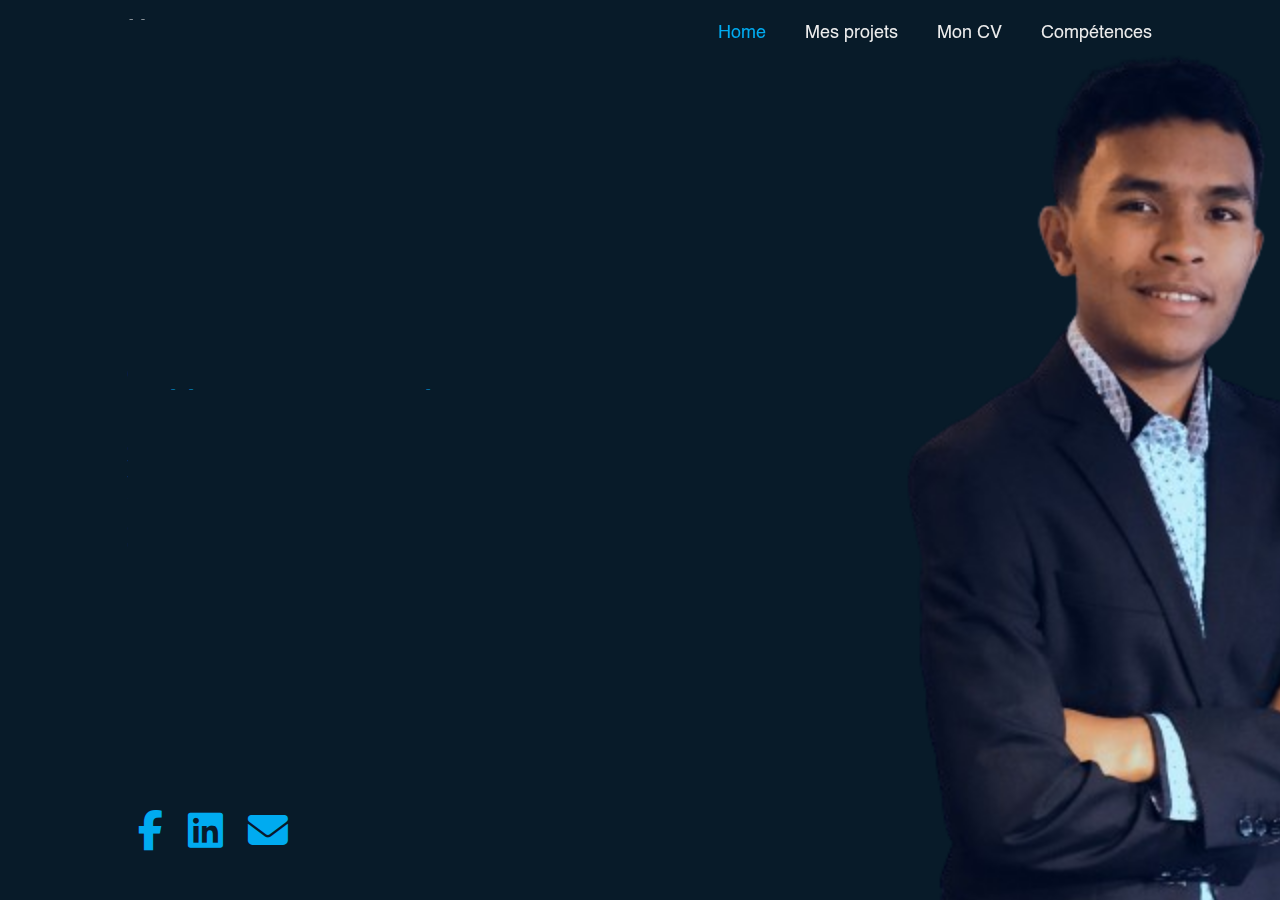
==== Portfolio.html @ e67d1aea "portfolio maj" ====
<!DOCTYPE html>
<html lang="en">
  <head>
    <meta charset="UTF-8" />
    <meta name="viewport" content="width=device-width, initial-scale=1.0" />
    <title>Portfoliio</title>
    <link rel="stylesheet" href="../Assets/css/Portfolio.css" />
    <link
      rel="stylesheet"
      href="../Assets/fontawesome-free-6.5.1-web/css/all.css"
    />
  </head>
  <body>
    <header class="header">
      <a href="#" class="logo">Harys.</a>
      <nav class="navbar">
        <a href="#" class="active">Home</a>
        <a href="./page/mesProjets.html">Mes projets</a>
        <a href="./page/frame-1.html">Mon CV</a>
        <a href="#">Compétences</a>
      </nav>
    </header>
    <section class="home">
      <div class="home-content">
        <h1>Bonjour, je suis Harys</h1>
        <h3>Stagiaire en Concepteur developpeur d'application numérique</h3>
        <p>
          En tant qu'ancien chargé d'étude de financement dans le secteur de la
          finance, j'ai pris la décision passionnante de me réorienter vers le
          monde du développement d'applications numériques. Actuellement
          étudiant chez Inclusiv Academy, je suis en train d'acquérir les
          compétences nécessaires pour créer des solutions technologiques
          innovantes. Mon objectif est de combiner mon expertise en finance avec
          ma nouvelle passion pour la technologie afin de développer des
          applications numériques qui apportent une valeur significative aux
          utilisateurs. Je suis enthousiaste à l'idée de cette transformation
          professionnelle et de l'opportunité de contribuer au monde de la
          technologie.
        </p>
        <div class="btn-box">
          <a href="#">Embauchez-moi</a>
          <a href="#">Contactez-moi</a>
        </div>
      </div>
      <div class="home-sci">
        <a href="https://www.facebook.com/harys.randri.3"
          ><i class="fa-brands fa-facebook-f"></i
        ></a>
        <a
          href="https://www.linkedin.com/in/harys-randrianomenjanahary-2a8500278/"
          ><i class="fa-brands fa-linkedin"></i
        ></a>
        <a href="mailto:harysrandrianomenjanahary@gmail.com"
          ><i class="fa-solid fa-envelope"></i
        ></a>
      </div>
      <img src="./Assets/images/img.png" alt="" />
    </section>
  </body>
</html>
---- Assets/css/Portfolio.css ----
* {
  margin: 0;
  padding: 0;
  box-sizing: border-box;
  font-family: "MaPolice";
}

body {
  background-color: #081b29;
  color: #ededed;
}

.header {
  position: fixed;
  top: 0;
  left: 0;
  width: 100%;
  padding: 20px 10%;
  background: transparent;
  display: flex;
  justify-content: space-between;
  align-items: center;
  z-index: 100;
}

.logo {
  position: relative;
  font-size: 25px;
  color: #ededed;
  text-decoration: none;
  font-weight: 600;
}

.logo::before {
  content: "";
  position: absolute;
  top: 0;
  right: 0;
  width: 100%;
  height: 100%;
  background: #081b29;
  animation: showright 1s ease forwards;
  animation-delay: 0.4s;
}

.navbar > a {
  font-size: 18px;
  color: #ededed;
  text-decoration: none;
  font-weight: 500;
  margin-left: 35px;
  transition: 0.3s;
}

.navbar > a:hover {
  color: #00abf0;
  transform: scale(1.2);
}
.navbar a.active {
  color: #00abf0;
}

.home {
  height: 100vh;
  display: flex;
  align-items: center;
  padding: 0 10%;
}

.home-content {
  max-width: 600px;
}

.home-content > h1 {
  position: relative;
  font-size: 56px;
  font-weight: 700;
  line-height: 1.2;
}

.home-content h1::before {
  content: "";
  position: absolute;
  top: 0;
  right: 0;
  width: 100%;
  height: 100%;
  background: #081b29;
  animation: showright 1s ease forwards;
  animation-delay: 1s;
}

.home-content > h3 {
  position: relative;
  font-size: 32px;
  font-weight: 700;
  color: #00abf0;
}

.home-content h3::before {
  content: "";
  position: absolute;
  top: 0;
  right: 0;
  width: 100%;
  height: 100%;
  background: #081b29;
  animation: showright 1s ease forwards;
  animation-delay: 1.3s;
}

.home-content > p {
  position: relative;
  font-size: 16px;
  margin: 20px 0 40px;
}

.home-content p::before {
  content: "";
  position: absolute;
  top: 0;
  right: 0;
  width: 100%;
  height: 100%;
  background: #081b29;
  animation: showright 1s ease forwards;
  animation-delay: 1.6s;
}

.home-content > .btn-box {
  position: relative;
  display: flex;
  justify-content: space-between;
  width: 345px;
  height: 50px;
}

.home-content .btn-box::before {
  content: "";
  position: absolute;
  top: 0;
  right: 0;
  width: 100%;
  height: 100%;
  background: #081b29;
  animation: showright 1s ease forwards;
  animation-delay: 1.9s;
  z-index: 2;
}

.btn-box > a {
  position: relative;
  display: inline-flex;
  justify-content: center;
  align-items: center;
  width: 160px;
  height: 100%;
  background: #00abf0;
  border: 2px solid #00abf0;
  border-radius: 8px;
  font-size: 19px;
  color: #081b29;
  text-decoration: none;
  font-weight: 600;
  letter-spacing: 1px;
  z-index: 1;
  overflow: hidden;
  transition: 0.5s;
}

.btn-box > a:hover {
  color: #00abf0;
}

.btn-box > a::before {
  content: "";
  position: absolute;
  top: 0;
  left: 0;
  width: 0%;
  height: 100%;
  background: #081b29;
  z-index: -1;
  transition: 0.5s;
}

.btn-box > a:hover::before {
  width: 100%;
}

.btn-box a:nth-child(2) {
  background: transparent;
  color: #00abf0;
}

.btn-box a:nth-child(2):hover {
  color: #081b29;
}

.btn-box a:nth-child(2)::before {
  background: #00abf0;
}

.home-sci {
  position: absolute;
  bottom: 40px;
  width: 170px;
  display: flex;
  justify-content: space-between;
  align-items: center;
  color: #00abf0;
}

.home-sci > a i {
  color: #00abf0;
  padding: 10px;
  font-size: 40px;
}

.home-sci > a i:hover {
  color: #ededed;
  transform: scale(1.5);
}

.home > img {
  position: fixed;
  width: 1000px;
  left: 35%;
  transform: translate(20%, 0%);
}

@media (max-width: 768px) {
  img {
    position: static;
    width: 100%;
  }
}

@keyframes showright {
  100% {
    width: 0;
  }
}

@font-face {
  font-family: "MaPolice";
  src: url("../font/Helvetica/Helvetica.ttf") format("truetype");
}
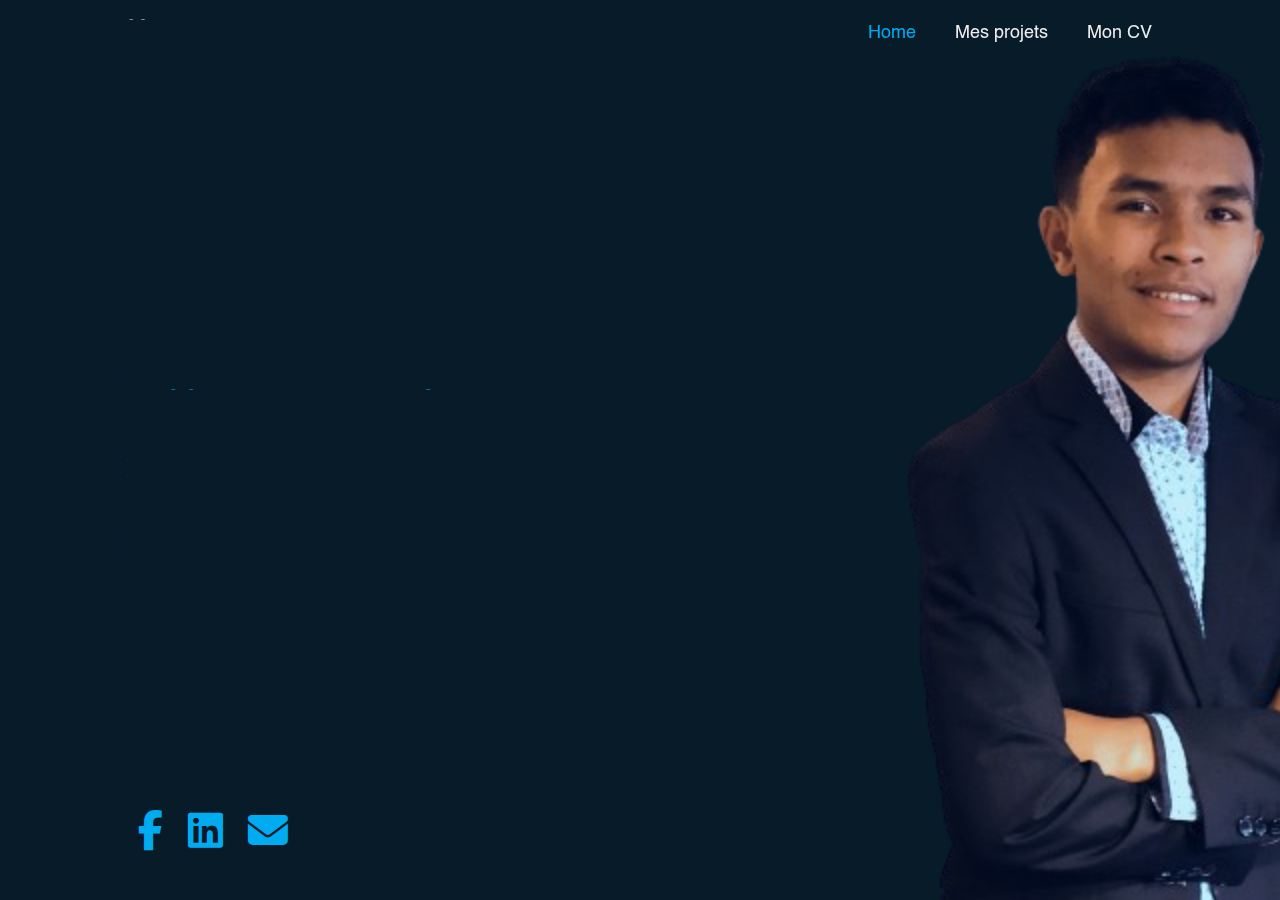
==== commit 4c221b01: "contactez-moi" ====
--- a/Portfolio.html
+++ b/Portfolio.html
@@ -17,7 +17,6 @@
         <a href="#" class="active">Home</a>
         <a href="./page/mesProjets.html">Mes projets</a>
         <a href="./page/frame-1.html">Mon CV</a>
-        <a href="#">Compétences</a>
       </nav>
     </header>
     <section class="home">
@@ -38,8 +37,7 @@
           technologie.
         </p>
         <div class="btn-box">
-          <a href="#">Embauchez-moi</a>
-          <a href="#">Contactez-moi</a>
+          <a href="./page/contactez-moi.html">Contactez-moi</a>
         </div>
       </div>
       <div class="home-sci">
